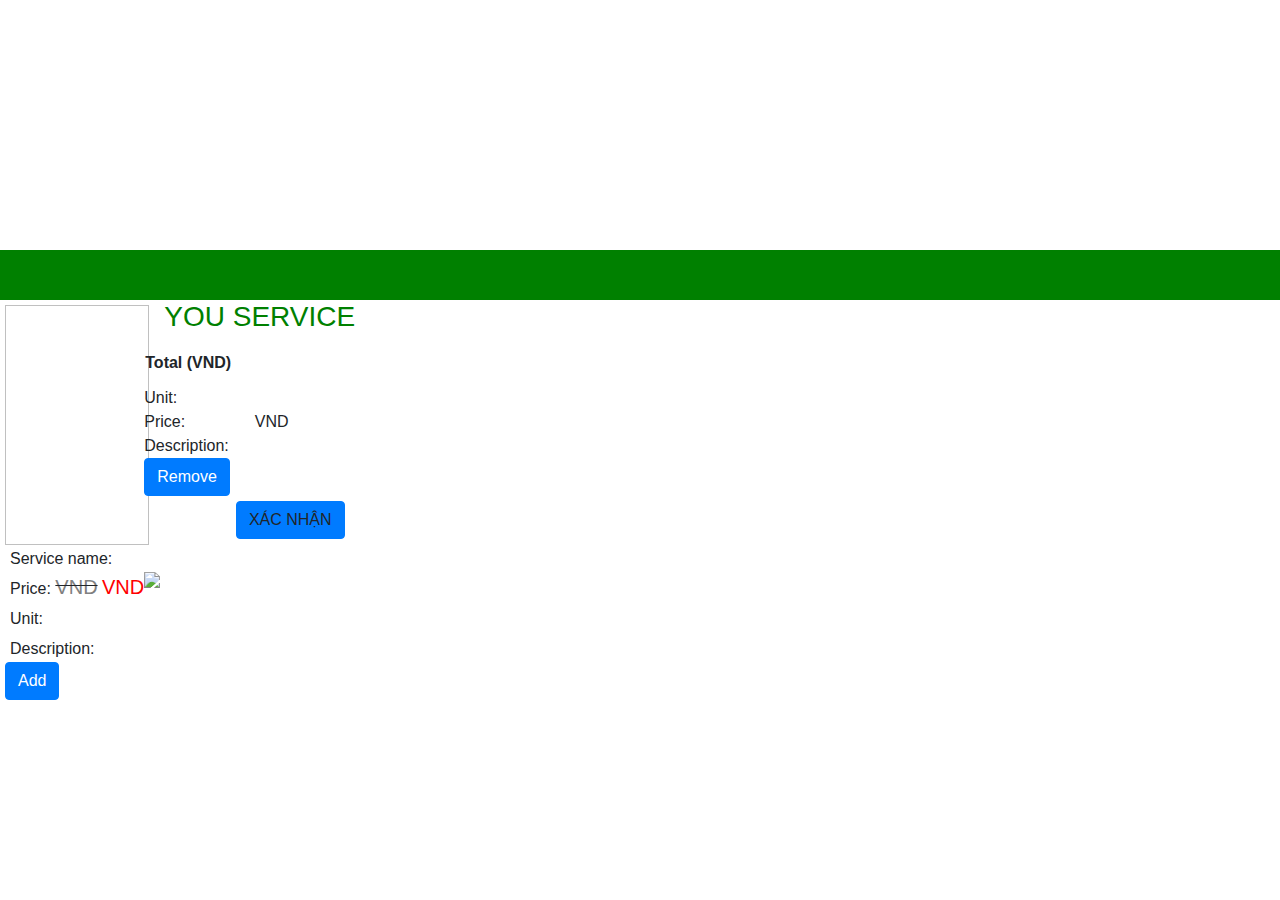
==== HotelManagement/src/main/resources/templates/choseservice.html @ 5c5b1418 "Merge pull request #3 from PhanTM2710/main" ====
<!DOCTYPE html>
<html xmlns:th="http://www.thymeleaf.org">
<head>
<meta charset="utf-8">
<script src="https://ajax.googleapis.com/ajax/libs/jquery/3.5.1/jquery.min.js"></script>
<link rel="stylesheet" href="https://maxcdn.bootstrapcdn.com/bootstrap/4.5.2/css/bootstrap.min.css">
<script src="https://cdnjs.cloudflare.com/ajax/libs/popper.js/1.16.0/umd/popper.min.js"></script>
<script src="https://maxcdn.bootstrapcdn.com/bootstrap/4.5.2/js/bootstrap.min.js"></script>
<script src="https://unpkg.com/gijgo@1.9.13/js/gijgo.min.js" type="text/javascript"></script>
<link href="https://unpkg.com/gijgo@1.9.13/css/gijgo.min.css" rel="stylesheet" type="text/css" />
<link rel="stylesheet" href="https://maxcdn.bootstrapcdn.com/bootstrap/4.0.0/css/bootstrap.min.css" integrity="sha384-Gn5384xqQ1aoWXA+058RXPxPg6fy4IWvTNh0E263XmFcJlSAwiGgFAW/dAiS6JXm" crossorigin="anonymous">
<link href="https://maxcdn.bootstrapcdn.com/font-awesome/4.7.0/css/font-awesome.min.css" rel="stylesheet" integrity="sha384-wvfXpqpZZVQGK6TAh5PVlGOfQNHSoD2xbE+QkPxCAFlNEevoEH3Sl0sibVcOQVnN" crossorigin="anonymous">
<link rel="stylesheet" href="mysheet.css">
<style type="text/css">
	.btn-outline-secondary {
		background-color: white;
	};
</style>
<title>Service</title>
</head>
<body>
	<div>
		<div style="width: 100%; height: 250px;" class="header"></div>
		<div class="sticky-top">
			<nav style="width: 100%; height: 50px; background-color: green;" >

			</nav>
		</div>
		<div class="divContainRoom">
			<div  style="display: flex;">
				<div class="listRoom">
					<div class="room" th:each="service : ${listservice}">
						<div class="imageRoom" >	
						  	<div>
								<img th:src="@{'../image/'+${service.image}}" style="width: 100%; height: 240px; margin-top: 5px; margin-left: 5px;">
						    </div>
						 </div>
						<div  class="ContentRoom">
							<div >
								<span style="font-size: 16px; margin-left: 10px;">Service name: </span>
								<span style="font-size: 18px;" th:text="${service.name}"></span><br>
								<span style="font-size: 16px; margin-left: 10px;">Price: </span>
								<strike><span style="font-size: 20px; color: gray" th:text="${service.price + 200000}" class="price" onchange="formatMoney(this);"></span><span style="font-size: 20px; color: gray"> VND</span></strike>
								<span style="font-size: 20px; color: red" th:text="${service.price}" class="price" onchange="formatMoney(this);"></span><span style="font-size: 20px; color: red"> VND <img style="width: 35px; position: absolute;" src="../image/hotPrice_gif.gif" /></span><br>
								<span style="font-size: 16px; margin-left: 10px;">Unit: </span>
								<span style="font-size: 20px;" th:text="${service.unit}"></span><br>
								<span style="font-size: 16px; margin-left: 10px;">Description: </span>
								<span style="font-size: 20px;" th:text="${service.desciption}"></span>
							</div>
						</div>
						<div>
							<button th:id="'booknow'+ ${service.id}" class="btn btn-primary booknow" style="margin-left: 5px;" th:value="${service.id}" onclick="getServiceDetail(this)">Add</button>							
						</div>
					</div>
				</div>
				<div class="TextTypeRoom">
						<div style="height: 50px;color: green;margin-left:20px; "><h3>YOU SERVICE</h3></div>
						<table>
							<tr style="margin-left: 10px;">
								<td  style="font-weight: 600;">Total (VND)</td>
							</tr>
							<tr> 
								<td id="total" class="price" onchange="formatMoney(this)" th:text="${total}"></td>
							</tr>
						</table>
						<div class="roombooked" th:each="servicedetail : ${listServiceDetail}">
							<div>
								<h4 style="margin-left: 85px;"  th:text="${servicedetail.service.name}"></h4>
							</div>
							<div style="display: flex;">
								<div style="width: 50%;">
									<span class="contentBooked">Unit:</span><br>
									<span class="contentBooked">Price:</span>
									<span class="contentBooked">Description:</span>
								</div>
								<div >
									<span th:text="${servicedetail.service.unit}"></span><br> 
									<span th:text="${servicedetail.service.price}" class="price" onchange="formatMoney(this);" style="margin-right: 5px;"></span><span> VND</span><br> 
									<span th:text="${servicedetail.service.desciption}"></span>
								</div>							
							</div>
							<div>
								<button th:id="'remove'+ ${servicedetail.service.id}" class="btn btn-primary remove"  th:value="${servicedetail.service.id}" onclick="removeService(this)">Remove</button>
							</div>				
						</div>
						<div style="width: 95%; margin-top: 5px;">
							<div style="float: right;">
								<a th:href="@{/addinfor}"
									class="btn btn-primary">XÁC NHẬN</a>
							</div>
						</div>
					</div>				
			</div>		
		</div>
 	</div>
 	
 	<script type="text/javascript" src="choseservice.js" ></script>
</body>
</html>
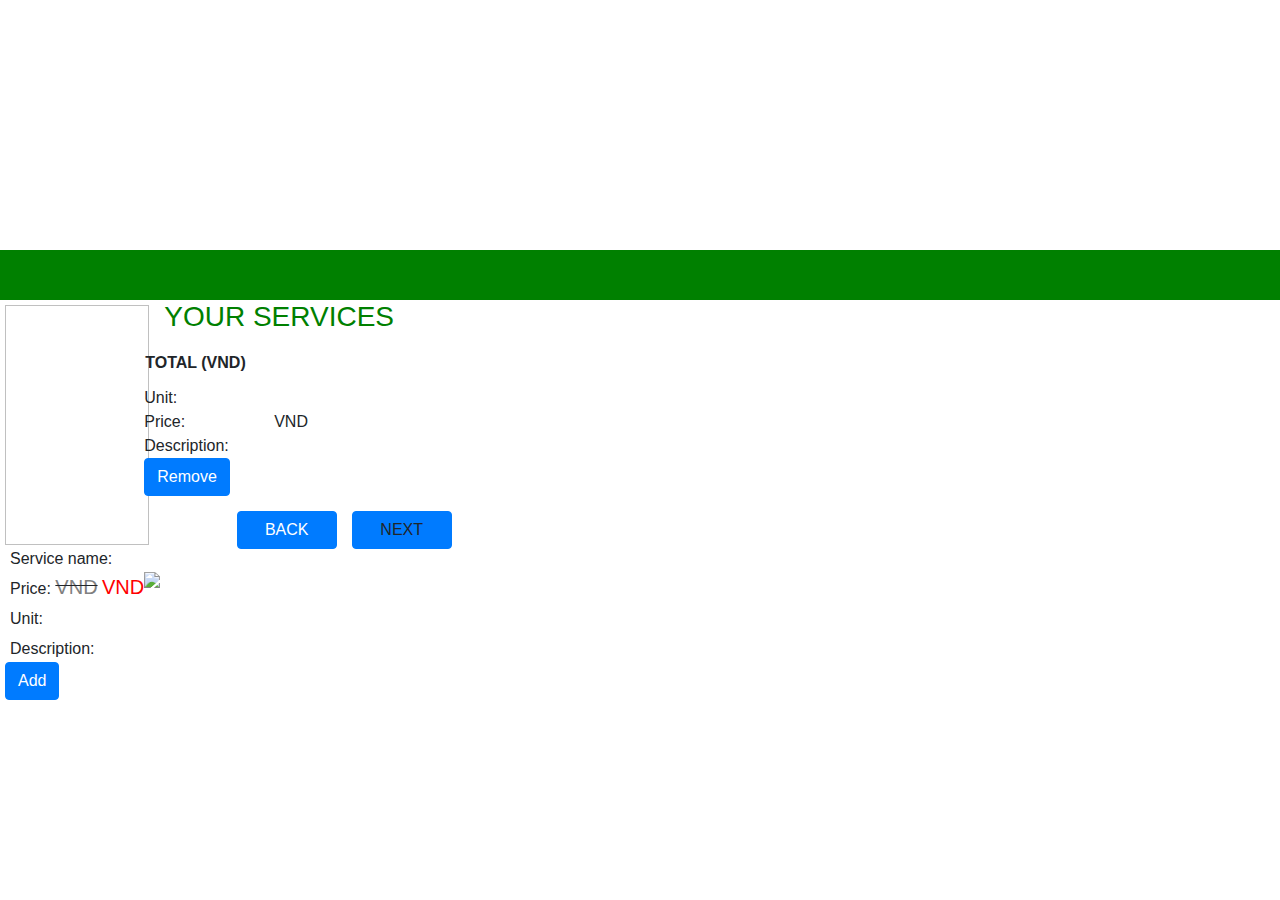
==== commit 5284b940: "DONE" ====
--- a/HotelManagement/src/main/resources/templates/choseservice.html
+++ b/HotelManagement/src/main/resources/templates/choseservice.html
@@ -54,10 +54,10 @@
 					</div>
 				</div>
 				<div class="TextTypeRoom">
-						<div style="height: 50px;color: green;margin-left:20px; "><h3>YOU SERVICE</h3></div>
+						<div style="height: 50px;color: green;margin-left:20px; "><h3>YOUR SERVICES</h3></div>
 						<table>
 							<tr style="margin-left: 10px;">
-								<td  style="font-weight: 600;">Total (VND)</td>
+								<td  style="font-weight: 600;">TOTAL (VND)</td>
 							</tr>
 							<tr> 
 								<td id="total" class="price" onchange="formatMoney(this)" th:text="${total}"></td>
@@ -83,10 +83,11 @@
 								<button th:id="'remove'+ ${servicedetail.service.id}" class="btn btn-primary remove"  th:value="${servicedetail.service.id}" onclick="removeService(this)">Remove</button>
 							</div>				
 						</div>
-						<div style="width: 95%; margin-top: 5px;">
-							<div style="float: right;">
+						<div style="width: 57%; margin-top: 15px; display: flex; float: right; margin-right: 15px;">
+							<div><button style="margin-right: 15px;width: 100px;" class="btn btn-primary" onclick="goBack()">BACK</button></div>
+							<div >
 								<a th:href="@{/addinfor}"
-									class="btn btn-primary">XÁC NHẬN</a>
+									class="btn btn-primary" style="width: 100px;">NEXT</a>
 							</div>
 						</div>
 					</div>				
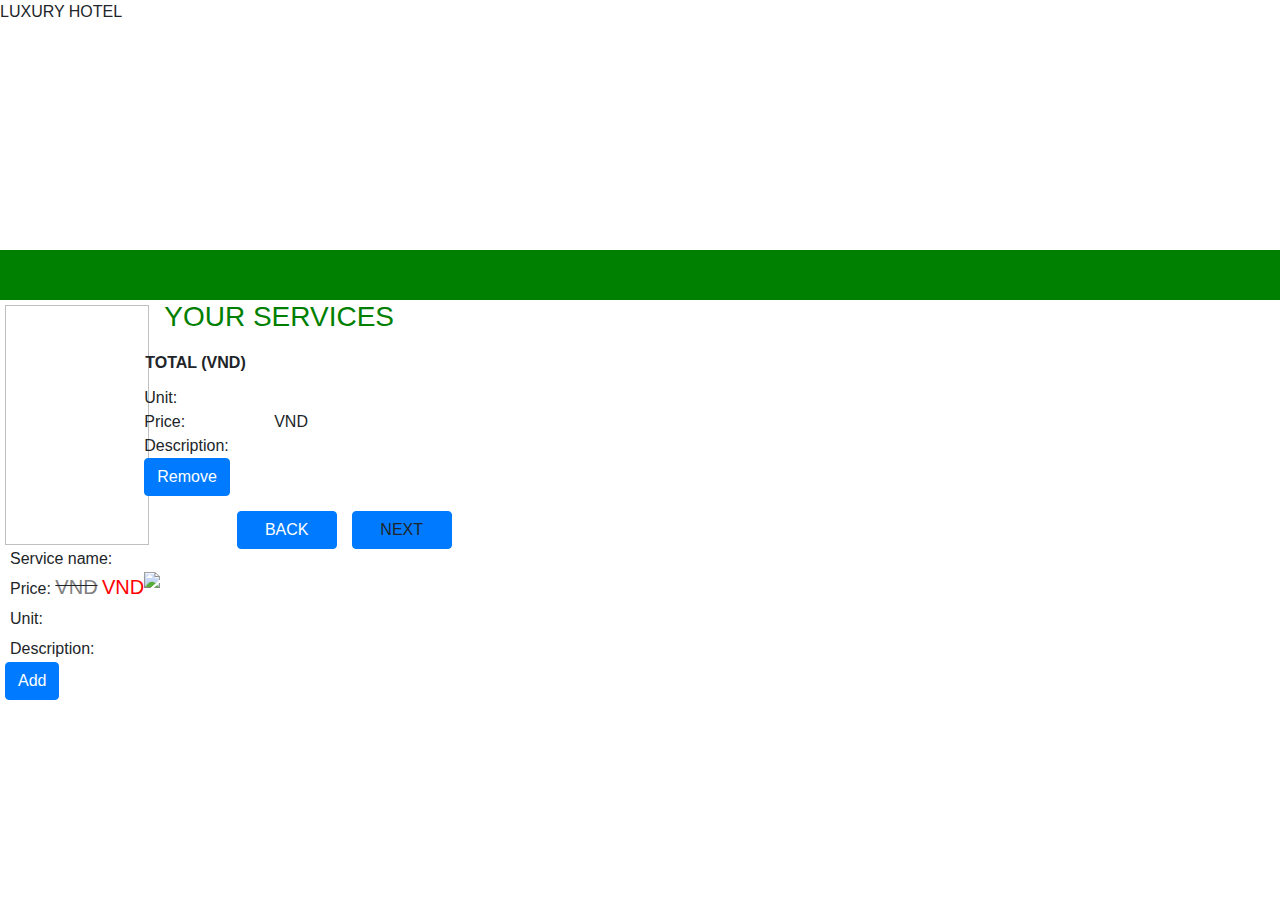
==== commit fdf09f70: "EDIT" ====
--- a/HotelManagement/src/main/resources/templates/choseservice.html
+++ b/HotelManagement/src/main/resources/templates/choseservice.html
@@ -20,7 +20,9 @@
 </head>
 <body>
 	<div>
-		<div style="width: 100%; height: 250px;" class="header"></div>
+		<div style="width: 100%; height: 250px;" class="header">
+			<div class="textHeader">LUXURY HOTEL</div>
+		</div>
 		<div class="sticky-top">
 			<nav style="width: 100%; height: 50px; background-color: green;" >
 
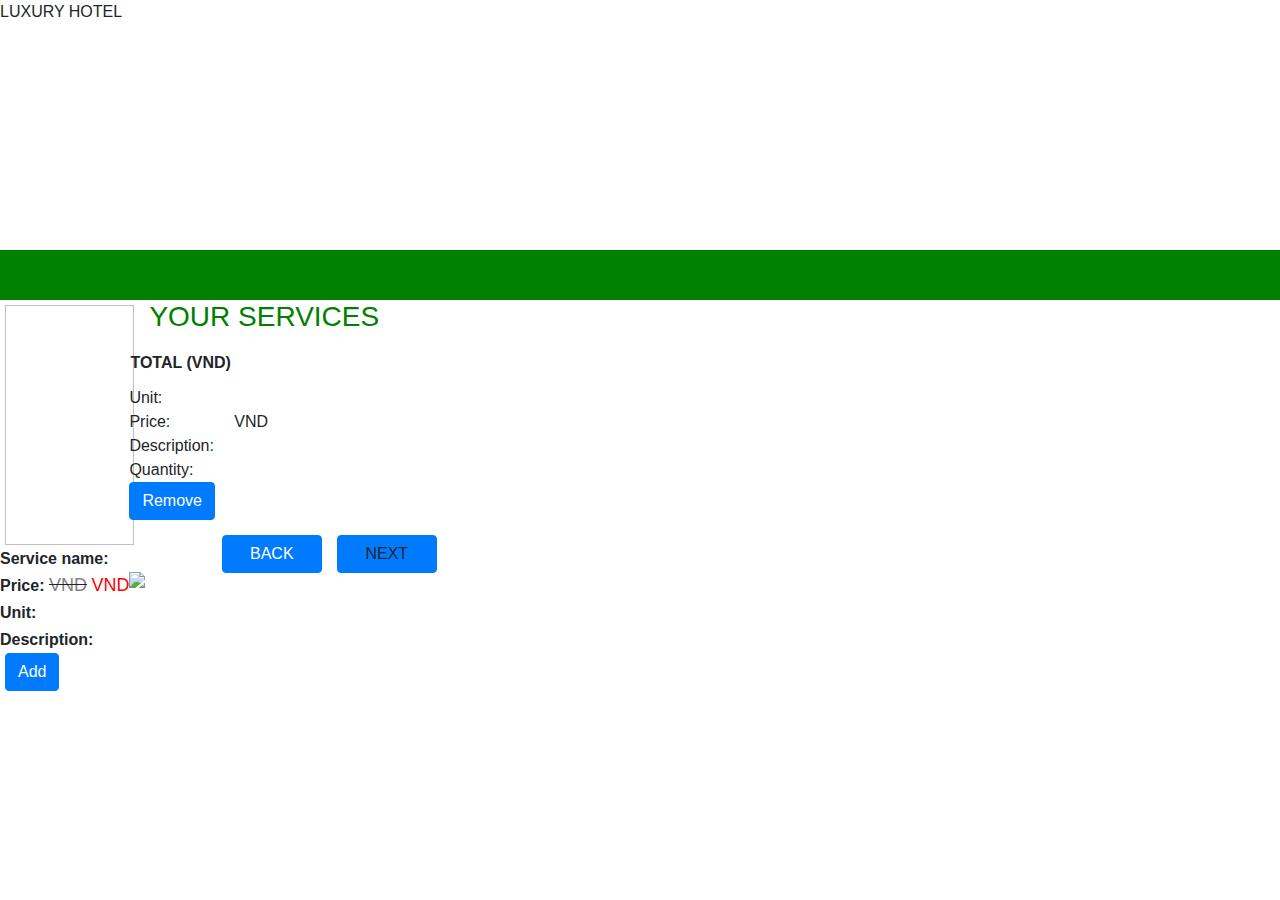
==== commit a47e9d5f: "add admin" ====
--- a/HotelManagement/src/main/resources/templates/choseservice.html
+++ b/HotelManagement/src/main/resources/templates/choseservice.html
@@ -39,15 +39,15 @@
 						 </div>
 						<div  class="ContentRoom">
 							<div >
-								<span style="font-size: 16px; margin-left: 10px;">Service name: </span>
+								<span style="font-size: 16px;font-weight: 600; ">Service name: </span>
 								<span style="font-size: 18px;" th:text="${service.name}"></span><br>
-								<span style="font-size: 16px; margin-left: 10px;">Price: </span>
-								<strike><span style="font-size: 20px; color: gray" th:text="${service.price + 200000}" class="price" onchange="formatMoney(this);"></span><span style="font-size: 20px; color: gray"> VND</span></strike>
-								<span style="font-size: 20px; color: red" th:text="${service.price}" class="price" onchange="formatMoney(this);"></span><span style="font-size: 20px; color: red"> VND <img style="width: 35px; position: absolute;" src="../image/hotPrice_gif.gif" /></span><br>
-								<span style="font-size: 16px; margin-left: 10px;">Unit: </span>
-								<span style="font-size: 20px;" th:text="${service.unit}"></span><br>
-								<span style="font-size: 16px; margin-left: 10px;">Description: </span>
-								<span style="font-size: 20px;" th:text="${service.desciption}"></span>
+								<span style="font-size: 16px;font-weight: 600;">Price: </span>
+								<strike><span style="font-size: 18px; color: gray" th:text="${service.price + 200000}" class="price" onchange="formatMoney(this);"></span><span style="font-size: 18px; color: gray"> VND</span></strike>
+								<span style="font-size: 18px; color: red" th:text="${service.price}" class="price" onchange="formatMoney(this);"></span><span style="font-size: 18px; color: red"> VND <img style="width: 35px; position: absolute;" src="../image/hotPrice_gif.gif" /></span><br>
+								<span style="font-size: 16px;font-weight: 600; ">Unit: </span>
+								<span style="font-size: 18px;" th:text="${service.unit}"></span><br>
+								<span style="font-size: 16px;font-weight: 600; ">Description: </span>
+								<span style="font-size: 18px;" th:text="${service.desciption}"></span>
 							</div>
 						</div>
 						<div>
@@ -70,17 +70,20 @@
 								<h4 style="margin-left: 85px;"  th:text="${servicedetail.service.name}"></h4>
 							</div>
 							<div style="display: flex;">
-								<div style="width: 50%;">
+								<div style="width: 40%;">
 									<span class="contentBooked">Unit:</span><br>
-									<span class="contentBooked">Price:</span>
-									<span class="contentBooked">Description:</span>
+									<span class="contentBooked">Price:</span><br>
+									<span class="contentBooked">Description:</span><br>
+									
 								</div>
-								<div >
+								<div style="width: 60%;">
 									<span th:text="${servicedetail.service.unit}"></span><br> 
 									<span th:text="${servicedetail.service.price}" class="price" onchange="formatMoney(this);" style="margin-right: 5px;"></span><span> VND</span><br> 
-									<span th:text="${servicedetail.service.desciption}"></span>
+									<span th:text="${servicedetail.service.desciption}" style="overflow: hidden;"></span><br>
+									
 								</div>							
 							</div>
+							<span class="contentBooked" style="margin-right: 65px">Quantity:</span><span th:text="${servicedetail.quantity}"></span>
 							<div>
 								<button th:id="'remove'+ ${servicedetail.service.id}" class="btn btn-primary remove"  th:value="${servicedetail.service.id}" onclick="removeService(this)">Remove</button>
 							</div>				
